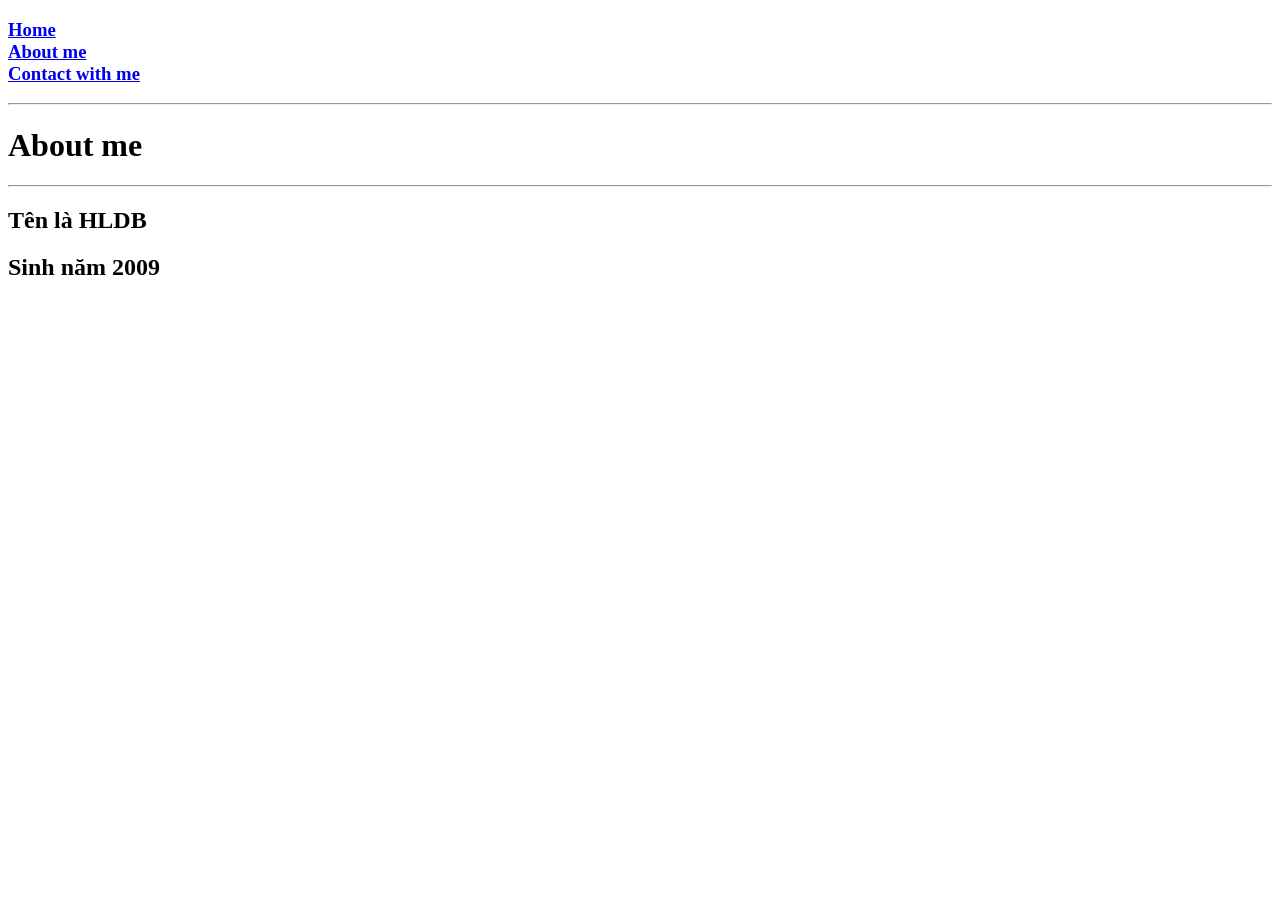
==== about_me.html @ 1db32a61 "1" ====
<!doctype html>
<html lang="vi">
  <head>
    <meta charset="UTF-8" />
    <meta name="viewport" content="width=device-width, initial-scale=1.0" />
    <link rel="stylesheet" href="/HTML/style.css">
    <title>About me</title>
  </head>
  <body>
    <h3>
      <a href="/HTML/index.html">Home <br /></a>
      <a href="/HTML/more info/about_me.html">About me <br /></a>
      <a href="/HTML/more info/contact.html">Contact with me</a>
    </h3>
    <hr />
    <h1>About me</h1>
    <hr />
    <h2>Tên là HLDB</h2>
    <h2>Sinh năm 2009</h2>
  </body>
</html>
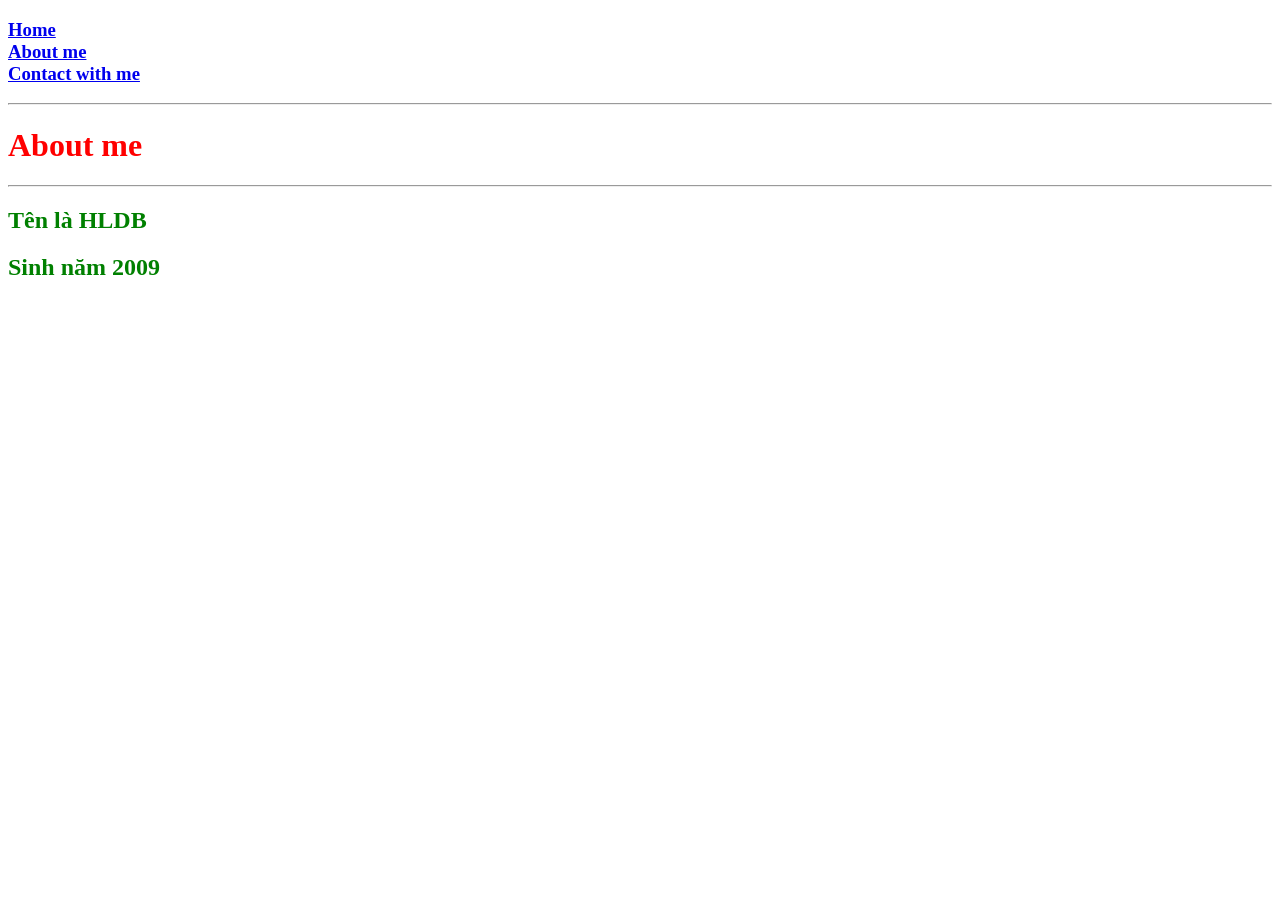
==== commit a22c54ad: "Link page update.html" ====
--- a/about_me.html
+++ b/about_me.html
@@ -3,14 +3,14 @@
   <head>
     <meta charset="UTF-8" />
     <meta name="viewport" content="width=device-width, initial-scale=1.0" />
-    <link rel="stylesheet" href="/HTML/style.css">
+    <link rel="stylesheet" href="style.css">
     <title>About me</title>
   </head>
   <body>
     <h3>
-      <a href="/HTML/index.html">Home <br /></a>
-      <a href="/HTML/more info/about_me.html">About me <br /></a>
-      <a href="/HTML/more info/contact.html">Contact with me</a>
+      <a href="https://duybinhhn18.github.io/Test-2/">Home <br /></a>
+      <a href="https://duybinhhn18.github.io/About-me/">About me <br /></a>
+      <a href="https://duybinhhn18.github.io/Contact/">Contact with me</a>
     </h3>
     <hr />
     <h1>About me</h1>
--- a/style.css
+++ b/style.css
@@ -0,0 +1,6 @@
+h1 {
+  color: red;
+}
+h2 {
+  color: green;
+}
